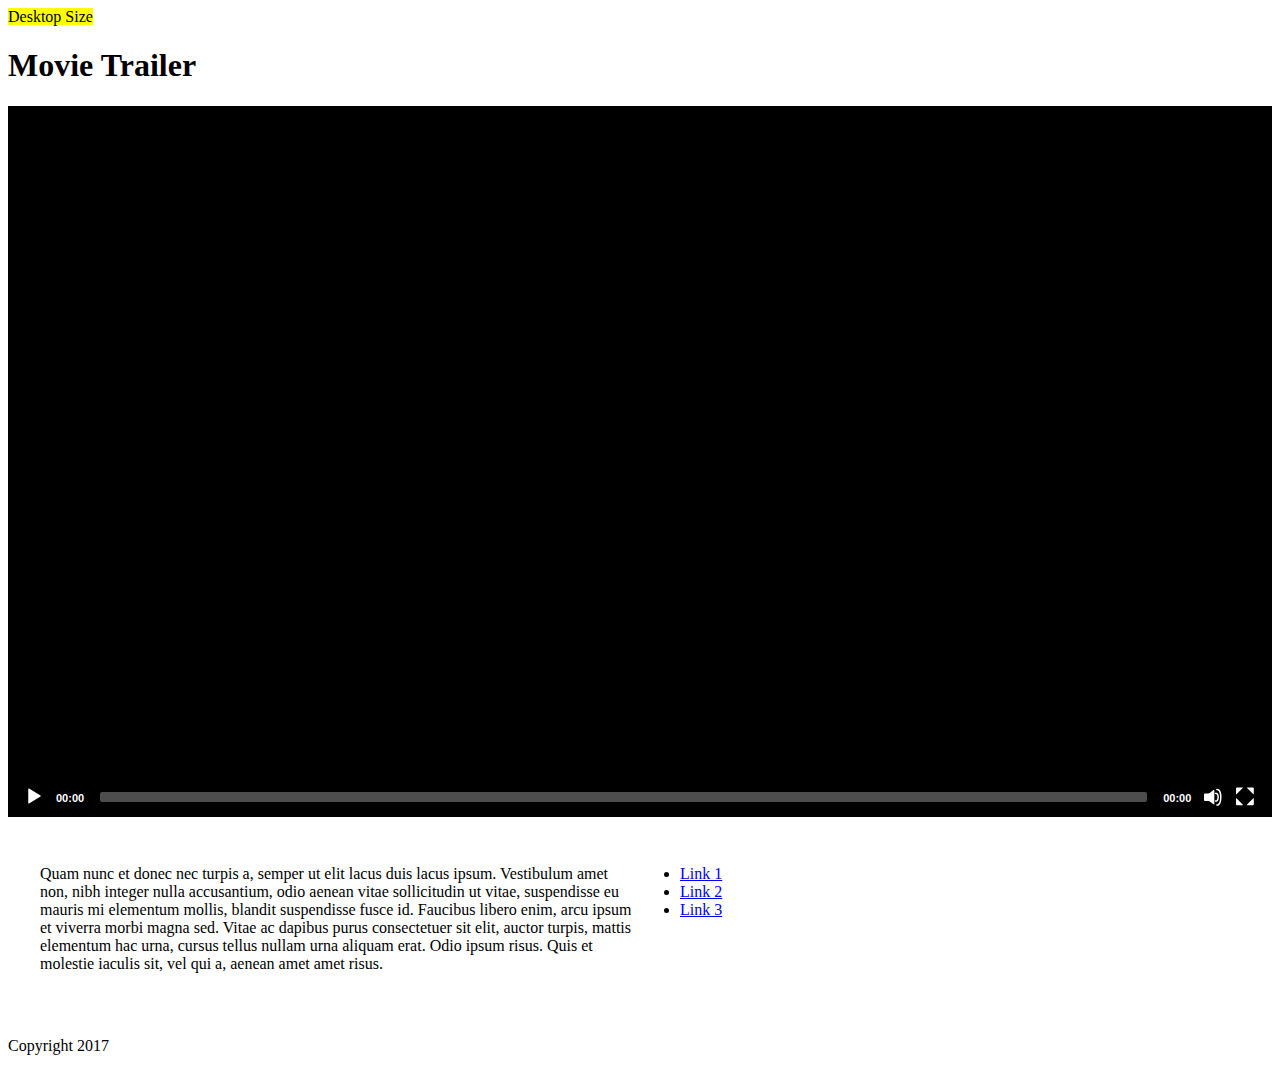
==== index.html @ 66f8937e "change favicons?" ====
<!doctype html>
<html lang="en">
<head>
  <meta charset="UTF-8" />
  <meta name="viewport" content="width=device-width">

  <title>Movie Trailer</title>
 

<link rel="apple-touch-icon" sizes="180x180" href="/apple-touch-icon.png">
<link rel="icon" type="image/png" sizes="32x32" href="/favicon-32x32.png">
<link rel="icon" type="image/png" sizes="16x16" href="/favicon-16x16.png">
<link rel="manifest" href="/manifest.json">
<meta name="theme-color" content="#ffffff">
<meta name="theme-color" content="#ffffff">


  <link rel="stylesheet" href="https://necolas.github.io/normalize.css/4.1.1/normalize.css">  
  <link rel="stylesheet" href="css/styles.css">	
	
</head>
<body class="page">

<!-- Header-->
<header>
    <h1>Movie Trailer</h1>
</header>
    

<!-- Video Section -->
<section>
    <video>
      <source src="video/trailer.mp4" type="video/mp4" />
      <source src="video/trailer.ogg" type="video/ogg" />
    </video>
</section> 

<!-- Main Content -->
<main>
    
    <!-- Article -->
    <article>
        
        <p>Quam nunc et donec nec turpis a, semper ut elit lacus duis lacus ipsum. Vestibulum amet non, nibh integer nulla accusantium, odio aenean vitae sollicitudin ut vitae, suspendisse eu mauris mi elementum mollis, blandit suspendisse fusce id. Faucibus libero enim, arcu ipsum et viverra morbi magna sed. Vitae ac dapibus purus consectetuer sit elit, auctor turpis, mattis elementum hac urna, cursus tellus nullam urna aliquam erat. Odio ipsum risus. Quis et molestie iaculis sit, vel qui a, aenean amet amet risus.</p>      
    </article>
       
    <!-- Aside -->
    <aside>
        <ul>
            <li><a href="#">Link 1</a></li>
            <li><a href="#">Link 2</a></li>
            <li><a href="#">Link 3</a></li>
        </ul>
    </aside>

 </main>
  
        	      	
<!-- Footer -->
    <footer>
        <p>Copyright 2017</p>
    </footer>
									
<!-- jQuery -->
	<script src="https://ajax.googleapis.com/ajax/libs/jquery/2.1.3/jquery.min.js"></script>
<!-- Plugins -->
  	<script src="js/mediaelementplayer.js"></script>
  	<script src="js/lettering.js"></script>
<!-- YO'Scripts -->
  	<script src="js/scripts.js"></script>

</body>
</html>
---- css/styles.css ----
.page{display:flex}header,main,aside,article,footer{flex:1}.mejs__offscreen{clip:rect(1px, 1px, 1px, 1px);clip-path:polygon(0px 0px, 0px 0px, 0px 0px, 0px 0px);position:absolute !important;height:1px;width:1px;overflow:hidden}.mejs__container{position:relative;background:#000;font-family:"Helvetica", Arial, serif;text-align:left;vertical-align:top;text-indent:0;box-sizing:border-box}.mejs__container *{box-sizing:border-box}.mejs__container video::-webkit-media-controls-start-playback-button{display:none !important;-webkit-appearance:none}.mejs__fill-container,.mejs__fill-container .mejs__container{width:100%;height:100%}.mejs__fill-container{overflow:hidden;position:relative;margin:0 auto;background:transparent}.mejs__container:focus{outline:none}.me-plugin{position:absolute}.mejs__embed,.mejs__embed body{width:100%;height:100%;margin:0;padding:0;background:#000;overflow:hidden}.mejs__fullscreen{overflow:hidden !important}.mejs__container-fullscreen{position:fixed;left:0;top:0;right:0;bottom:0;overflow:hidden;z-index:1000}.mejs__container-fullscreen .mejs__mediaelement,.mejs__container-fullscreen video{width:100% !important;height:100% !important}.mejs__clear{clear:both}.mejs__background{position:absolute;top:0;left:0}.mejs__mediaelement{position:absolute;top:0;left:0;width:100%;height:100%}.mejs__poster{position:absolute;top:0;left:0;background-size:contain;background-position:50% 50%;background-repeat:no-repeat}:root .mejs__poster-img{display:none}.mejs__poster-img{border:0;padding:0}.mejs__overlay{position:absolute;top:0;left:0}.mejs__overlay-play{cursor:pointer}.mejs__overlay-button{position:absolute;top:50%;left:50%;width:80px;height:80px;margin:-40px 0 0 -40px;background:url("../img/controls.svg") no-repeat;background-position:0 -39px;overflow:hidden}.mejs__overlay:hover>.mejs__overlay-button{background-position:-80px -39px}.mejs__overlay-loading{position:absolute;top:50%;left:50%;width:80px;height:80px;margin:-40px 0 0 -40px}.mejs__overlay-loading-bg-img{display:block;width:80px;height:80px;background:transparent url("../img/controls.svg") -160px -40px no-repeat;-webkit-animation:mejs-loading-spinner 1s linear infinite;-moz-animation:mejs-loading-spinner 1s linear infinite;animation:mejs-loading-spinner 1s linear infinite}@-moz-keyframes mejs-loading-spinner{100%{-moz-transform:rotate(360deg)}}@-webkit-keyframes mejs-loading-spinner{100%{-webkit-transform:rotate(360deg)}}@keyframes mejs-loading-spinner{100%{-webkit-transform:rotate(360deg);transform:rotate(360deg)}}.mejs__controls{position:absolute;list-style-type:none;margin:0;padding:0 10px;bottom:0;left:0;height:40px;width:100%}.mejs__controls:not([style*="display: none"]){background:rgba(255,0,0,0.7);background:linear-gradient(transparent, rgba(0,0,0,0.35))}.mejs__button,.mejs__time,.mejs__time-rail{float:left;margin:0;width:32px;height:40px;font-size:10px;line-height:10px}.mejs__button>button{cursor:pointer;display:block;font-size:0;line-height:0;text-decoration:none;margin:10px 6px;padding:0;position:absolute;height:20px;width:20px;border:0;background:transparent url("../img/controls.svg");overflow:hidden}.mejs__button>button:focus{outline:dotted 1px #999}.mejs__container-keyboard-inactive a,.mejs__container-keyboard-inactive a:focus,.mejs__container-keyboard-inactive button,.mejs__container-keyboard-inactive button:focus,.mejs__container-keyboard-inactive [role=slider],.mejs__container-keyboard-inactive [role=slider]:focus{outline:0}.mejs__time{color:#fff;display:block;height:24px;width:auto;font-weight:bold;font-size:11px;padding:16px 6px 0 6px;overflow:hidden;text-align:center;box-sizing:content-box}.mejs__play>button{background-position:0 0}.mejs__pause>button{background-position:-20px 0}.mejs__replay>button{background-position:-280px 0}.mejs__time-rail{direction:ltr;width:200px;padding-top:10px;height:40px;position:relative;margin:0 10px}.mejs__time-total,.mejs__time-buffering,.mejs__time-loaded,.mejs__time-current,.mejs__time-handle,.mejs__time-float,.mejs__time-float-current,.mejs__time-float-corner,.mejs__time-marker{cursor:pointer;display:block;position:absolute;height:10px;border-radius:2px}.mejs__time-total{margin:5px 0 0 0;background:rgba(255,255,255,0.3);width:100%}.mejs__time-buffering{width:100%;background:linear-gradient(-45deg, rgba(255,255,255,0.15) 25%, transparent 25%, transparent 50%, rgba(255,255,255,0.15) 50%, rgba(255,255,255,0.15) 75%, transparent 75%, transparent);background-size:15px 15px;animation:buffering-stripes 2s linear infinite}@keyframes buffering-stripes{from{background-position:0 0}to{background-position:30px 0}}.mejs__time-loaded{background:rgba(255,255,255,0.3);width:0}.mejs__time-current{background:rgba(255,255,255,0.9);width:0}.mejs__time-handle{display:none;position:absolute;margin:0;width:10px;background:#fff;border-radius:5px;cursor:pointer;border:solid 2px #333;top:-2px;text-align:center}.mejs__time-float{position:absolute;display:none;background:#eee;width:36px;height:17px;border:solid 1px #333;top:-26px;margin-left:-18px;text-align:center;color:#111}.mejs__time-float-current{margin:2px;width:30px;display:block;text-align:center;left:0}.mejs__time-float-corner{position:absolute;display:block;width:0;height:0;line-height:0;border:solid 5px #eee;border-color:#eee transparent transparent transparent;border-radius:0;top:15px;left:13px}.mejs__long-video .mejs__time-float{width:48px}.mejs__long-video .mejs__time-float-current{width:44px}.mejs__long-video .mejs__time-float-corner{left:18px}.mejs__broadcast{color:#fff;position:absolute;width:100%;height:10px;top:15px}.mejs__fullscreen-button>button{background-position:-80px 0}.mejs__unfullscreen>button{background-position:-100px 0}.mejs__mute>button{background-position:-60px 0}.mejs__unmute>button{background-position:-40px 0}.mejs__volume-button{position:relative}.mejs__volume-button>.mejs__volume-slider{display:none;height:115px;width:25px;background:rgba(50,50,50,0.7);border-radius:0;top:-115px;left:5px;z-index:1;position:absolute;margin:0}.mejs__volume-button:hover{border-radius:0 0 4px 4px}.mejs__volume-total{position:absolute;left:11px;top:8px;width:2px;height:100px;background:rgba(255,255,255,0.5);margin:0}.mejs__volume-current{position:absolute;left:0;bottom:0;width:100%;height:100%;background:rgba(255,255,255,0.9);margin:0}.mejs__volume-handle{position:absolute;left:0;bottom:100%;width:16px;height:6px;margin:0 0 -3px -7px;background:rgba(255,255,255,0.9);cursor:ns-resize;border-radius:1px}.mejs__horizontal-volume-slider{height:36px;width:56px;position:relative;display:block;float:left;vertical-align:middle}.mejs__horizontal-volume-total{position:absolute;left:0;top:16px;width:50px;height:8px;margin:0;padding:0;font-size:1px;border-radius:2px;background:rgba(50,50,50,0.8)}.mejs__horizontal-volume-current{position:absolute;left:0;top:0;width:100%;height:100%;margin:0;padding:0;font-size:1px;border-radius:2px;background:rgba(255,255,255,0.8)}.mejs__horizontal-volume-handle{display:none}.mejs__captions-button{position:relative}.mejs__captions-button>button{background-position:-140px 0}.mejs__captions-button>.mejs__captions-selector{visibility:hidden;position:absolute;bottom:40px;right:-51px;width:85px;background:rgba(50,50,50,0.7);border:solid 1px transparent;padding:0;overflow:hidden;border-radius:0}.mejs__captions-button>.mejs__captions-selector{visibility:visible}.mejs__captions-selector-list{margin:0;padding:0;display:block;list-style-type:none !important;overflow:hidden}.mejs__captions-selector-list-item{margin:0 0 6px 0;padding:0 10px;list-style-type:none !important;display:block;color:#fff;overflow:hidden;cursor:pointer}.mejs__captions-selector-list-item:hover{background-color:#c8c8c8 !important;background-color:rgba(255,255,255,0.4) !important}.mejs__captions-selector-input{clear:both;float:left;margin:3px 3px 0 5px;position:absolute;left:-1000px}.mejs__captions-selector-label{width:55px;float:left;padding:4px 0 0 0;line-height:15px;font-size:10px;cursor:pointer}.mejs__captions-selected{color:#21f8f8}.mejs__captions-translations{font-size:10px;margin:0 0 5px 0}.mejs__chapters{position:absolute;top:0;left:0;border-right:solid 1px #fff;width:10000px;z-index:1}.mejs__chapter{position:absolute;float:left;background:rgba(0,0,0,0.7);background:linear-gradient(rgba(50,50,50,0.7), rgba(0,0,0,0.7));overflow:hidden;border:0}.mejs__chapter-block{font-size:11px;color:#fff;padding:5px;display:block;border-right:solid 1px #333;border-bottom:solid 1px #333;cursor:pointer}.mejs__chapter-block-last{border-right:none}.mejs__chapter-block:hover{background:rgba(102,102,102,0.7);background:linear-gradient(rgba(102,102,102,0.7), rgba(50,50,50,0.6))}.mejs__chapter-block .ch-title{font-size:12px;font-weight:bold;display:block;white-space:nowrap;text-overflow:ellipsis;margin:0 0 3px 0;line-height:12px}.mejs__chapter-block .ch-timespan{font-size:12px;line-height:12px;margin:3px 0 4px 0;display:block;white-space:nowrap;text-overflow:ellipsis}.mejs__captions-layer{position:absolute;bottom:0;left:0;text-align:center;line-height:20px;font-size:16px;color:#fff}.mejs__captions-layer a{color:#fff;text-decoration:underline}.mejs__captions-layer[lang=ar]{font-size:20px;font-weight:normal}.mejs__captions-position{position:absolute;width:100%;bottom:15px;left:0}.mejs__captions-position-hover{bottom:35px}.mejs__captions-text,.mejs__captions-text *{padding:0;background:rgba(20,20,20,0.5);white-space:pre-wrap;box-shadow:5px 0 0 rgba(20,20,20,0.5),-5px 0 0 rgba(20,20,20,0.5)}.me-cannotplay a{color:#fff;font-weight:bold}.me-cannotplay span{padding:15px;display:block}video{max-width:100%;width:100%}@media screen and (min-width: 20em){.page{display:block}body:before{background:yellow;content:"Mobile Size"}}@media screen and (min-width: 48em){main{padding:2em;display:flex;justify-content:space-between}main article,main aside{width:50%}body:before{background:yellow;content:"Tablet Size"}}@media screen and (min-width: 80em){body:before{background:yellow;content:"Desktop Size"}}

/*# sourceMappingURL=styles.css.map */
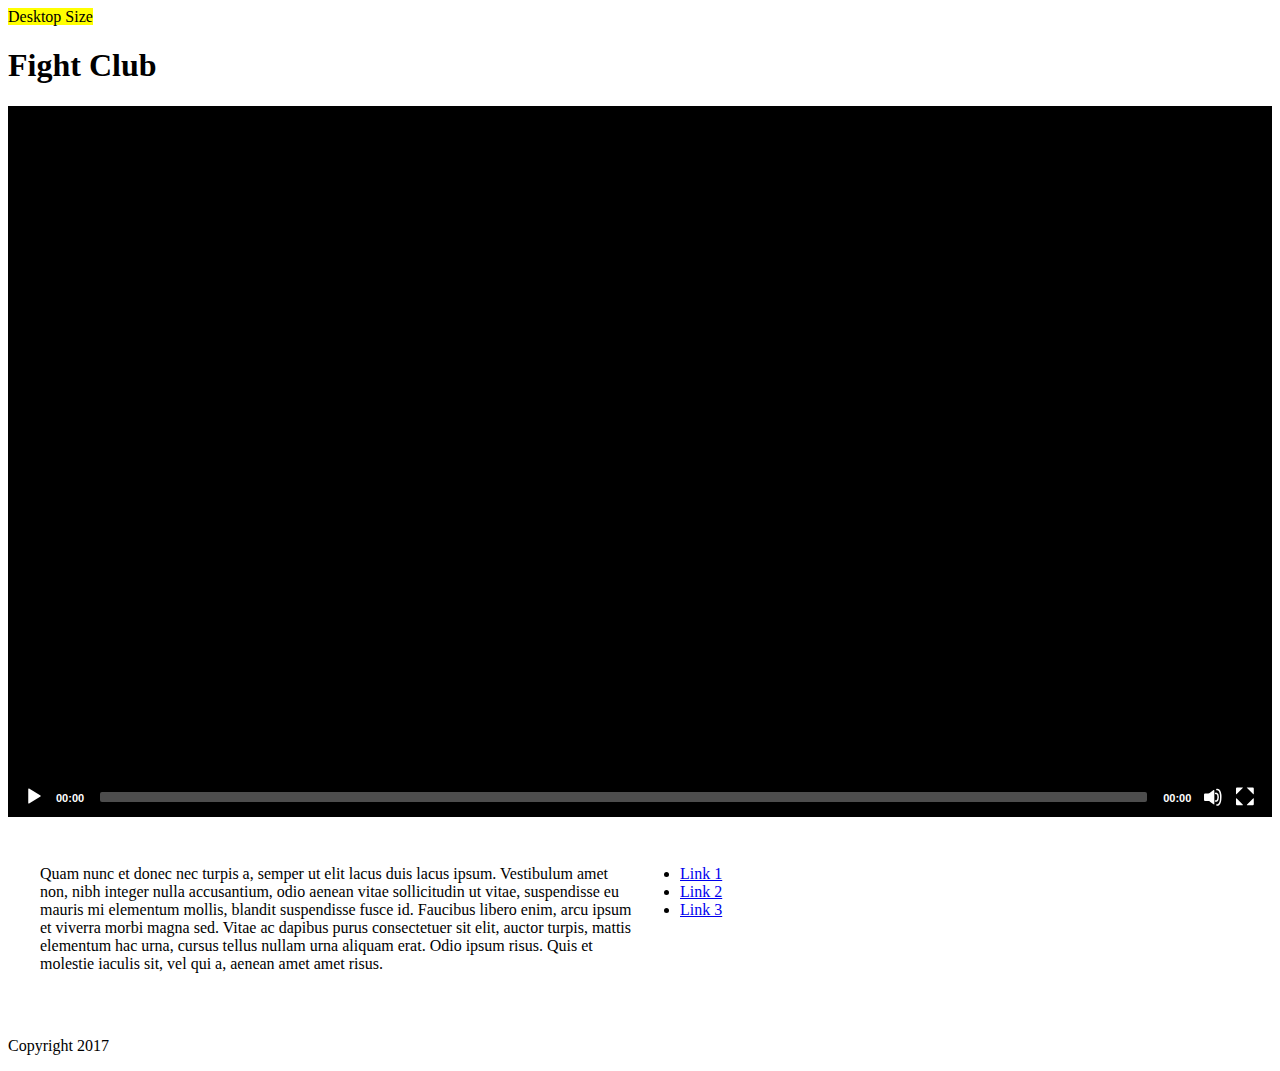
==== commit 6cf5587a: "changed videos" ====
--- a/index.html
+++ b/index.html
@@ -4,13 +4,13 @@
   <meta charset="UTF-8" />
   <meta name="viewport" content="width=device-width">
 
-  <title>Movie Trailer</title>
+  <title>Fight Club</title>
  
 
-<link rel="apple-touch-icon" sizes="180x180" href="/apple-touch-icon.png">
-<link rel="icon" type="image/png" sizes="32x32" href="/favicon-32x32.png">
-<link rel="icon" type="image/png" sizes="16x16" href="/favicon-16x16.png">
-<link rel="manifest" href="/manifest.json">
+<link rel="apple-touch-icon" sizes="180x180" href="img/favicons/apple-touch-icon.png">
+<link rel="icon" type="image/png" sizes="32x32" href="img/favicons/favicon-32x32.png">
+<link rel="icon" type="image/png" sizes="16x16" href="img/favicons/favicon-16x16.png">
+<link rel="manifest" href="img/favicons/manifest.json">
 <meta name="theme-color" content="#ffffff">
 <meta name="theme-color" content="#ffffff">
 
@@ -23,7 +23,7 @@
 
 <!-- Header-->
 <header>
-    <h1>Movie Trailer</h1>
+    <h1>Fight Club</h1>
 </header>
     
 
@@ -31,7 +31,7 @@
 <section>
     <video>
       <source src="video/trailer.mp4" type="video/mp4" />
-      <source src="video/trailer.ogg" type="video/ogg" />
+      <source src="video/trailer.webm" type="video/webm" />
     </video>
 </section> 
 
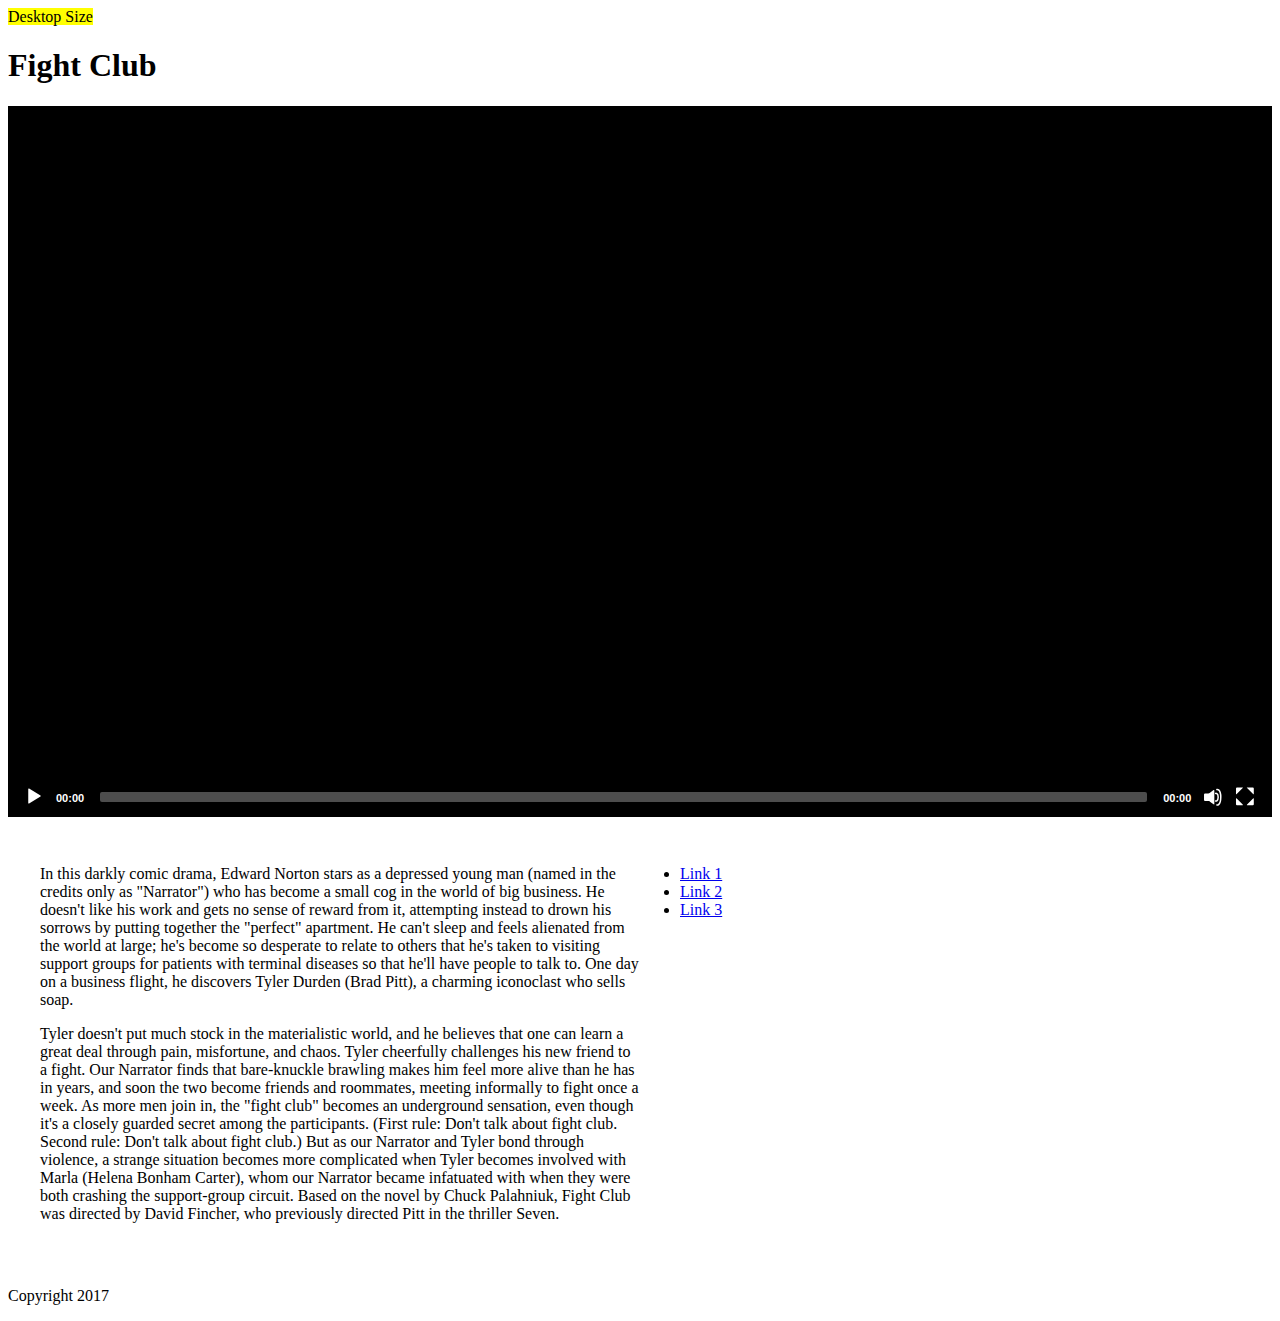
==== commit acf5da5c: "style tile and textures" ====
--- a/index.html
+++ b/index.html
@@ -41,7 +41,8 @@
     <!-- Article -->
     <article>
         
-        <p>Quam nunc et donec nec turpis a, semper ut elit lacus duis lacus ipsum. Vestibulum amet non, nibh integer nulla accusantium, odio aenean vitae sollicitudin ut vitae, suspendisse eu mauris mi elementum mollis, blandit suspendisse fusce id. Faucibus libero enim, arcu ipsum et viverra morbi magna sed. Vitae ac dapibus purus consectetuer sit elit, auctor turpis, mattis elementum hac urna, cursus tellus nullam urna aliquam erat. Odio ipsum risus. Quis et molestie iaculis sit, vel qui a, aenean amet amet risus.</p>      
+        <p>In this darkly comic drama, Edward Norton stars as a depressed young man (named in the credits only as "Narrator") who has become a small cog in the world of big business. He doesn't like his work and gets no sense of reward from it, attempting instead to drown his sorrows by putting together the "perfect" apartment. He can't sleep and feels alienated from the world at large; he's become so desperate to relate to others that he's taken to visiting support groups for patients with terminal diseases so that he'll have people to talk to. One day on a business flight, he discovers Tyler Durden (Brad Pitt), a charming iconoclast who sells soap. </p>
+        <p>Tyler doesn't put much stock in the materialistic world, and he believes that one can learn a great deal through pain, misfortune, and chaos. Tyler cheerfully challenges his new friend to a fight. Our Narrator finds that bare-knuckle brawling makes him feel more alive than he has in years, and soon the two become friends and roommates, meeting informally to fight once a week. As more men join in, the "fight club" becomes an underground sensation, even though it's a closely guarded secret among the participants. (First rule: Don't talk about fight club. Second rule: Don't talk about fight club.) But as our Narrator and Tyler bond through violence, a strange situation becomes more complicated when Tyler becomes involved with Marla (Helena Bonham Carter), whom our Narrator became infatuated with when they were both crashing the support-group circuit. Based on the novel by Chuck Palahniuk, Fight Club was directed by David Fincher, who previously directed Pitt in the thriller Seven.</p>      
     </article>
        
     <!-- Aside -->
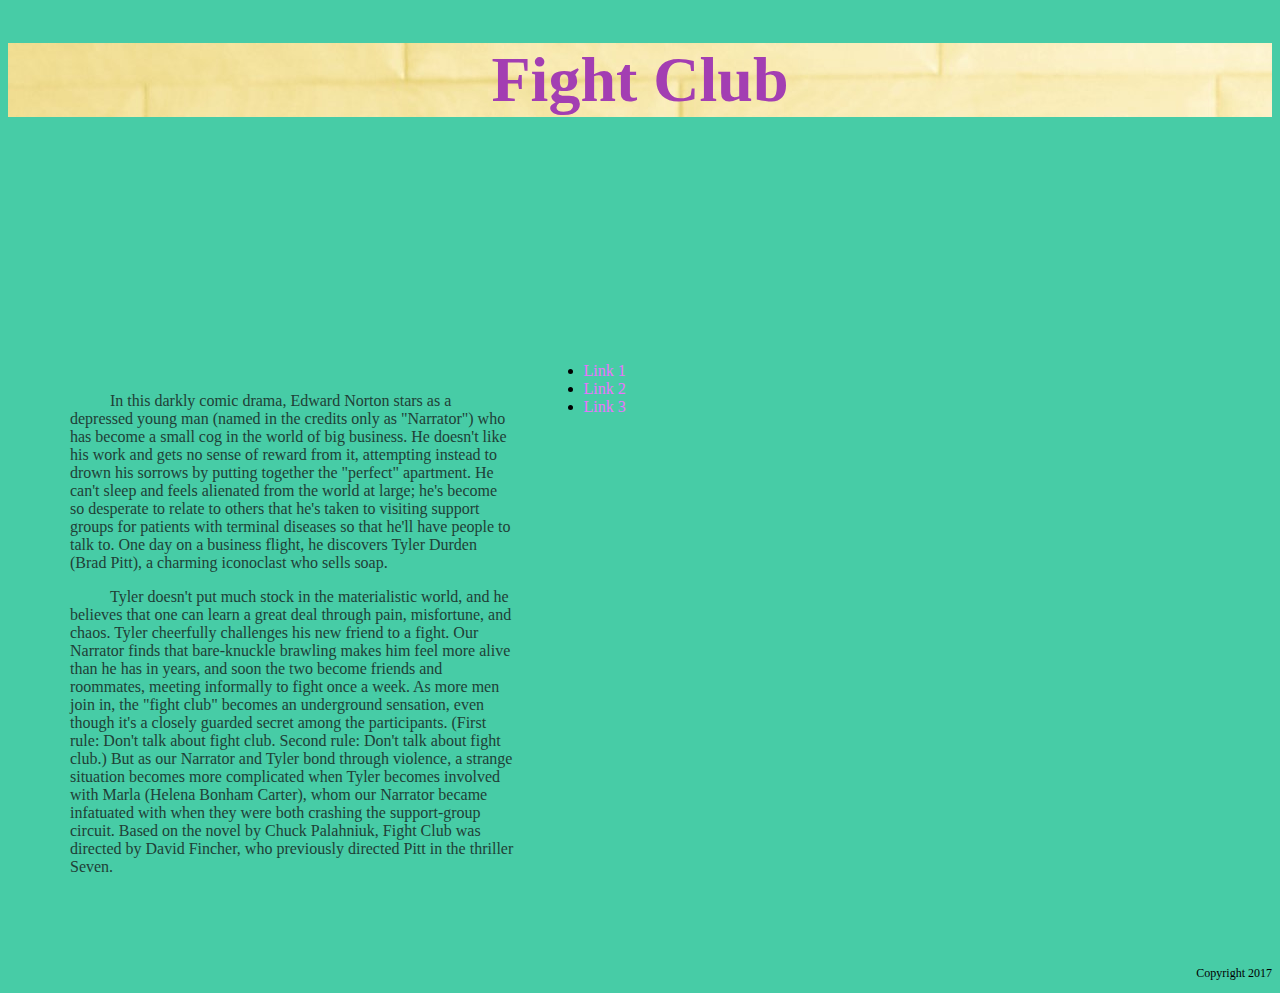
==== commit 0bc4e16b: "first fight club styling" ====
--- a/index.html
+++ b/index.html
@@ -19,9 +19,11 @@
   <link rel="stylesheet" href="css/styles.css">	
 	
 </head>
+
 <body class="page">
 
 <!-- Header-->
+<div id="container">
 <header>
     <h1>Fight Club</h1>
 </header>
@@ -36,6 +38,7 @@
 </section> 
 
 <!-- Main Content -->
+<div id="content">
 <main>
     
     <!-- Article -->
@@ -55,6 +58,7 @@
     </aside>
 
  </main>
+ </div>
   
         	      	
 <!-- Footer -->
@@ -69,6 +73,7 @@
   	<script src="js/lettering.js"></script>
 <!-- YO'Scripts -->
   	<script src="js/scripts.js"></script>
+  	</div>
 
 </body>
 </html>
--- a/css/styles.css
+++ b/css/styles.css
@@ -1,3 +1,49 @@
-.page{display:flex}header,main,aside,article,footer{flex:1}.mejs__offscreen{clip:rect(1px, 1px, 1px, 1px);clip-path:polygon(0px 0px, 0px 0px, 0px 0px, 0px 0px);position:absolute !important;height:1px;width:1px;overflow:hidden}.mejs__container{position:relative;background:#000;font-family:"Helvetica", Arial, serif;text-align:left;vertical-align:top;text-indent:0;box-sizing:border-box}.mejs__container *{box-sizing:border-box}.mejs__container video::-webkit-media-controls-start-playback-button{display:none !important;-webkit-appearance:none}.mejs__fill-container,.mejs__fill-container .mejs__container{width:100%;height:100%}.mejs__fill-container{overflow:hidden;position:relative;margin:0 auto;background:transparent}.mejs__container:focus{outline:none}.me-plugin{position:absolute}.mejs__embed,.mejs__embed body{width:100%;height:100%;margin:0;padding:0;background:#000;overflow:hidden}.mejs__fullscreen{overflow:hidden !important}.mejs__container-fullscreen{position:fixed;left:0;top:0;right:0;bottom:0;overflow:hidden;z-index:1000}.mejs__container-fullscreen .mejs__mediaelement,.mejs__container-fullscreen video{width:100% !important;height:100% !important}.mejs__clear{clear:both}.mejs__background{position:absolute;top:0;left:0}.mejs__mediaelement{position:absolute;top:0;left:0;width:100%;height:100%}.mejs__poster{position:absolute;top:0;left:0;background-size:contain;background-position:50% 50%;background-repeat:no-repeat}:root .mejs__poster-img{display:none}.mejs__poster-img{border:0;padding:0}.mejs__overlay{position:absolute;top:0;left:0}.mejs__overlay-play{cursor:pointer}.mejs__overlay-button{position:absolute;top:50%;left:50%;width:80px;height:80px;margin:-40px 0 0 -40px;background:url("../img/controls.svg") no-repeat;background-position:0 -39px;overflow:hidden}.mejs__overlay:hover>.mejs__overlay-button{background-position:-80px -39px}.mejs__overlay-loading{position:absolute;top:50%;left:50%;width:80px;height:80px;margin:-40px 0 0 -40px}.mejs__overlay-loading-bg-img{display:block;width:80px;height:80px;background:transparent url("../img/controls.svg") -160px -40px no-repeat;-webkit-animation:mejs-loading-spinner 1s linear infinite;-moz-animation:mejs-loading-spinner 1s linear infinite;animation:mejs-loading-spinner 1s linear infinite}@-moz-keyframes mejs-loading-spinner{100%{-moz-transform:rotate(360deg)}}@-webkit-keyframes mejs-loading-spinner{100%{-webkit-transform:rotate(360deg)}}@keyframes mejs-loading-spinner{100%{-webkit-transform:rotate(360deg);transform:rotate(360deg)}}.mejs__controls{position:absolute;list-style-type:none;margin:0;padding:0 10px;bottom:0;left:0;height:40px;width:100%}.mejs__controls:not([style*="display: none"]){background:rgba(255,0,0,0.7);background:linear-gradient(transparent, rgba(0,0,0,0.35))}.mejs__button,.mejs__time,.mejs__time-rail{float:left;margin:0;width:32px;height:40px;font-size:10px;line-height:10px}.mejs__button>button{cursor:pointer;display:block;font-size:0;line-height:0;text-decoration:none;margin:10px 6px;padding:0;position:absolute;height:20px;width:20px;border:0;background:transparent url("../img/controls.svg");overflow:hidden}.mejs__button>button:focus{outline:dotted 1px #999}.mejs__container-keyboard-inactive a,.mejs__container-keyboard-inactive a:focus,.mejs__container-keyboard-inactive button,.mejs__container-keyboard-inactive button:focus,.mejs__container-keyboard-inactive [role=slider],.mejs__container-keyboard-inactive [role=slider]:focus{outline:0}.mejs__time{color:#fff;display:block;height:24px;width:auto;font-weight:bold;font-size:11px;padding:16px 6px 0 6px;overflow:hidden;text-align:center;box-sizing:content-box}.mejs__play>button{background-position:0 0}.mejs__pause>button{background-position:-20px 0}.mejs__replay>button{background-position:-280px 0}.mejs__time-rail{direction:ltr;width:200px;padding-top:10px;height:40px;position:relative;margin:0 10px}.mejs__time-total,.mejs__time-buffering,.mejs__time-loaded,.mejs__time-current,.mejs__time-handle,.mejs__time-float,.mejs__time-float-current,.mejs__time-float-corner,.mejs__time-marker{cursor:pointer;display:block;position:absolute;height:10px;border-radius:2px}.mejs__time-total{margin:5px 0 0 0;background:rgba(255,255,255,0.3);width:100%}.mejs__time-buffering{width:100%;background:linear-gradient(-45deg, rgba(255,255,255,0.15) 25%, transparent 25%, transparent 50%, rgba(255,255,255,0.15) 50%, rgba(255,255,255,0.15) 75%, transparent 75%, transparent);background-size:15px 15px;animation:buffering-stripes 2s linear infinite}@keyframes buffering-stripes{from{background-position:0 0}to{background-position:30px 0}}.mejs__time-loaded{background:rgba(255,255,255,0.3);width:0}.mejs__time-current{background:rgba(255,255,255,0.9);width:0}.mejs__time-handle{display:none;position:absolute;margin:0;width:10px;background:#fff;border-radius:5px;cursor:pointer;border:solid 2px #333;top:-2px;text-align:center}.mejs__time-float{position:absolute;display:none;background:#eee;width:36px;height:17px;border:solid 1px #333;top:-26px;margin-left:-18px;text-align:center;color:#111}.mejs__time-float-current{margin:2px;width:30px;display:block;text-align:center;left:0}.mejs__time-float-corner{position:absolute;display:block;width:0;height:0;line-height:0;border:solid 5px #eee;border-color:#eee transparent transparent transparent;border-radius:0;top:15px;left:13px}.mejs__long-video .mejs__time-float{width:48px}.mejs__long-video .mejs__time-float-current{width:44px}.mejs__long-video .mejs__time-float-corner{left:18px}.mejs__broadcast{color:#fff;position:absolute;width:100%;height:10px;top:15px}.mejs__fullscreen-button>button{background-position:-80px 0}.mejs__unfullscreen>button{background-position:-100px 0}.mejs__mute>button{background-position:-60px 0}.mejs__unmute>button{background-position:-40px 0}.mejs__volume-button{position:relative}.mejs__volume-button>.mejs__volume-slider{display:none;height:115px;width:25px;background:rgba(50,50,50,0.7);border-radius:0;top:-115px;left:5px;z-index:1;position:absolute;margin:0}.mejs__volume-button:hover{border-radius:0 0 4px 4px}.mejs__volume-total{position:absolute;left:11px;top:8px;width:2px;height:100px;background:rgba(255,255,255,0.5);margin:0}.mejs__volume-current{position:absolute;left:0;bottom:0;width:100%;height:100%;background:rgba(255,255,255,0.9);margin:0}.mejs__volume-handle{position:absolute;left:0;bottom:100%;width:16px;height:6px;margin:0 0 -3px -7px;background:rgba(255,255,255,0.9);cursor:ns-resize;border-radius:1px}.mejs__horizontal-volume-slider{height:36px;width:56px;position:relative;display:block;float:left;vertical-align:middle}.mejs__horizontal-volume-total{position:absolute;left:0;top:16px;width:50px;height:8px;margin:0;padding:0;font-size:1px;border-radius:2px;background:rgba(50,50,50,0.8)}.mejs__horizontal-volume-current{position:absolute;left:0;top:0;width:100%;height:100%;margin:0;padding:0;font-size:1px;border-radius:2px;background:rgba(255,255,255,0.8)}.mejs__horizontal-volume-handle{display:none}.mejs__captions-button{position:relative}.mejs__captions-button>button{background-position:-140px 0}.mejs__captions-button>.mejs__captions-selector{visibility:hidden;position:absolute;bottom:40px;right:-51px;width:85px;background:rgba(50,50,50,0.7);border:solid 1px transparent;padding:0;overflow:hidden;border-radius:0}.mejs__captions-button>.mejs__captions-selector{visibility:visible}.mejs__captions-selector-list{margin:0;padding:0;display:block;list-style-type:none !important;overflow:hidden}.mejs__captions-selector-list-item{margin:0 0 6px 0;padding:0 10px;list-style-type:none !important;display:block;color:#fff;overflow:hidden;cursor:pointer}.mejs__captions-selector-list-item:hover{background-color:#c8c8c8 !important;background-color:rgba(255,255,255,0.4) !important}.mejs__captions-selector-input{clear:both;float:left;margin:3px 3px 0 5px;position:absolute;left:-1000px}.mejs__captions-selector-label{width:55px;float:left;padding:4px 0 0 0;line-height:15px;font-size:10px;cursor:pointer}.mejs__captions-selected{color:#21f8f8}.mejs__captions-translations{font-size:10px;margin:0 0 5px 0}.mejs__chapters{position:absolute;top:0;left:0;border-right:solid 1px #fff;width:10000px;z-index:1}.mejs__chapter{position:absolute;float:left;background:rgba(0,0,0,0.7);background:linear-gradient(rgba(50,50,50,0.7), rgba(0,0,0,0.7));overflow:hidden;border:0}.mejs__chapter-block{font-size:11px;color:#fff;padding:5px;display:block;border-right:solid 1px #333;border-bottom:solid 1px #333;cursor:pointer}.mejs__chapter-block-last{border-right:none}.mejs__chapter-block:hover{background:rgba(102,102,102,0.7);background:linear-gradient(rgba(102,102,102,0.7), rgba(50,50,50,0.6))}.mejs__chapter-block .ch-title{font-size:12px;font-weight:bold;display:block;white-space:nowrap;text-overflow:ellipsis;margin:0 0 3px 0;line-height:12px}.mejs__chapter-block .ch-timespan{font-size:12px;line-height:12px;margin:3px 0 4px 0;display:block;white-space:nowrap;text-overflow:ellipsis}.mejs__captions-layer{position:absolute;bottom:0;left:0;text-align:center;line-height:20px;font-size:16px;color:#fff}.mejs__captions-layer a{color:#fff;text-decoration:underline}.mejs__captions-layer[lang=ar]{font-size:20px;font-weight:normal}.mejs__captions-position{position:absolute;width:100%;bottom:15px;left:0}.mejs__captions-position-hover{bottom:35px}.mejs__captions-text,.mejs__captions-text *{padding:0;background:rgba(20,20,20,0.5);white-space:pre-wrap;box-shadow:5px 0 0 rgba(20,20,20,0.5),-5px 0 0 rgba(20,20,20,0.5)}.me-cannotplay a{color:#fff;font-weight:bold}.me-cannotplay span{padding:15px;display:block}video{max-width:100%;width:100%}@media screen and (min-width: 20em){.page{display:block}body:before{background:yellow;content:"Mobile Size"}}@media screen and (min-width: 48em){main{padding:2em;display:flex;justify-content:space-between}main article,main aside{width:50%}body:before{background:yellow;content:"Tablet Size"}}@media screen and (min-width: 80em){body:before{background:yellow;content:"Desktop Size"}}
+.page{
+    display:flex}header,main,aside,article,footer{flex:1}.mejs__offscreen{clip:rect(1px, 1px, 1px, 1px);clip-path:polygon(0px 0px, 0px 0px, 0px 0px, 0px 0px);position:absolute !important;height:1px;width:1px;overflow:hidden}.mejs__container{position:relative;background:#000;font-family:"Helvetica", Arial, serif;text-align:left;vertical-align:top;text-indent:0;box-sizing:border-box}.mejs__container *{box-sizing:border-box}.mejs__container video::-webkit-media-controls-start-playback-button{display:none !important;-webkit-appearance:none}.mejs__fill-container,.mejs__fill-container .mejs__container{width:100%;height:100%}.mejs__fill-container{overflow:hidden;position:relative;margin:0 auto;background:transparent}.mejs__container:focus{outline:none}.me-plugin{position:absolute}.mejs__embed,.mejs__embed body{width:100%;height:100%;margin:0;padding:0;background:#000;overflow:hidden}.mejs__fullscreen{overflow:hidden !important}.mejs__container-fullscreen{position:fixed;left:0;top:0;right:0;bottom:0;overflow:hidden;z-index:1000}.mejs__container-fullscreen .mejs__mediaelement,.mejs__container-fullscreen video{width:100% !important;height:100% !important}.mejs__clear{clear:both}.mejs__background{position:absolute;top:0;left:0}.mejs__mediaelement{position:absolute;top:0;left:0;width:100%;height:100%}.mejs__poster{position:absolute;top:0;left:0;background-size:contain;background-position:50% 50%;background-repeat:no-repeat}:root .mejs__poster-img{display:none}.mejs__poster-img{border:0;padding:0}.mejs__overlay{position:absolute;top:0;left:0}.mejs__overlay-play{cursor:pointer}.mejs__overlay-button{position:absolute;top:50%;left:50%;width:80px;height:80px;margin:-40px 0 0 -40px;background:url("../img/controls.svg") no-repeat;background-position:0 -39px;overflow:hidden}.mejs__overlay:hover>.mejs__overlay-button{background-position:-80px -39px}.mejs__overlay-loading{position:absolute;top:50%;left:50%;width:80px;height:80px;margin:-40px 0 0 -40px}.mejs__overlay-loading-bg-img{display:block;width:80px;height:80px;background:transparent url("../img/controls.svg") -160px -40px no-repeat;-webkit-animation:mejs-loading-spinner 1s linear infinite;-moz-animation:mejs-loading-spinner 1s linear infinite;animation:mejs-loading-spinner 1s linear infinite}@-moz-keyframes mejs-loading-spinner{100%{-moz-transform:rotate(360deg)}}@-webkit-keyframes mejs-loading-spinner{100%{-webkit-transform:rotate(360deg)}}@keyframes mejs-loading-spinner{100%{-webkit-transform:rotate(360deg);transform:rotate(360deg)}}.mejs__controls{position:absolute;list-style-type:none;margin:0;padding:0 10px;bottom:0;left:0;height:40px;width:100%}.mejs__controls:not([style*="display: none"]){background:rgba(255,0,0,0.7);background:linear-gradient(transparent, rgba(0,0,0,0.35))}.mejs__button,.mejs__time,.mejs__time-rail{float:left;margin:0;width:32px;height:40px;font-size:10px;line-height:10px}.mejs__button>button{cursor:pointer;display:block;font-size:0;line-height:0;text-decoration:none;margin:10px 6px;padding:0;position:absolute;height:20px;width:20px;border:0;background:transparent url("../img/controls.svg");overflow:hidden}.mejs__button>button:focus{outline:dotted 1px #999}.mejs__container-keyboard-inactive a,.mejs__container-keyboard-inactive a:focus,.mejs__container-keyboard-inactive button,.mejs__container-keyboard-inactive button:focus,.mejs__container-keyboard-inactive [role=slider],.mejs__container-keyboard-inactive [role=slider]:focus{outline:0}.mejs__time{color:#fff;display:block;height:24px;width:auto;font-weight:bold;font-size:11px;padding:16px 6px 0 6px;overflow:hidden;text-align:center;box-sizing:content-box}.mejs__play>button{background-position:0 0}.mejs__pause>button{background-position:-20px 0}.mejs__replay>button{background-position:-280px 0}.mejs__time-rail{direction:ltr;width:200px;padding-top:10px;height:40px;position:relative;margin:0 10px}.mejs__time-total,.mejs__time-buffering,.mejs__time-loaded,.mejs__time-current,.mejs__time-handle,.mejs__time-float,.mejs__time-float-current,.mejs__time-float-corner,.mejs__time-marker{cursor:pointer;display:block;position:absolute;height:10px;border-radius:2px}.mejs__time-total{margin:5px 0 0 0;background:rgba(255,255,255,0.3);width:100%}.mejs__time-buffering{width:100%;background:linear-gradient(-45deg, rgba(255,255,255,0.15) 25%, transparent 25%, transparent 50%, rgba(255,255,255,0.15) 50%, rgba(255,255,255,0.15) 75%, transparent 75%, transparent);background-size:15px 15px;animation:buffering-stripes 2s linear infinite}@keyframes buffering-stripes{from{background-position:0 0}to{background-position:30px 0}}.mejs__time-loaded{background:rgba(255,255,255,0.3);width:0}.mejs__time-current{background:rgba(255,255,255,0.9);width:0}.mejs__time-handle{display:none;position:absolute;margin:0;width:10px;background:#fff;border-radius:5px;cursor:pointer;border:solid 2px #333;top:-2px;text-align:center}.mejs__time-float{position:absolute;display:none;background:#eee;width:36px;height:17px;border:solid 1px #333;top:-26px;margin-left:-18px;text-align:center;color:#111}.mejs__time-float-current{margin:2px;width:30px;display:block;text-align:center;left:0}.mejs__time-float-corner{position:absolute;display:block;width:0;height:0;line-height:0;border:solid 5px #eee;border-color:#eee transparent transparent transparent;border-radius:0;top:15px;left:13px}.mejs__long-video .mejs__time-float{width:48px}.mejs__long-video .mejs__time-float-current{width:44px}.mejs__long-video .mejs__time-float-corner{left:18px}.mejs__broadcast{color:#fff;position:absolute;width:100%;height:10px;top:15px}.mejs__fullscreen-button>button{background-position:-80px 0}.mejs__unfullscreen>button{background-position:-100px 0}.mejs__mute>button{background-position:-60px 0}.mejs__unmute>button{background-position:-40px 0}.mejs__volume-button{position:relative}.mejs__volume-button>.mejs__volume-slider{display:none;height:115px;width:25px;background:rgba(50,50,50,0.7);border-radius:0;top:-115px;left:5px;z-index:1;position:absolute;margin:0}.mejs__volume-button:hover{border-radius:0 0 4px 4px}.mejs__volume-total{position:absolute;left:11px;top:8px;width:2px;height:100px;background:rgba(255,255,255,0.5);margin:0}.mejs__volume-current{position:absolute;left:0;bottom:0;width:100%;height:100%;background:rgba(255,255,255,0.9);margin:0}.mejs__volume-handle{position:absolute;left:0;bottom:100%;width:16px;height:6px;margin:0 0 -3px -7px;background:rgba(255,255,255,0.9);cursor:ns-resize;border-radius:1px}.mejs__horizontal-volume-slider{height:36px;width:56px;position:relative;display:block;float:left;vertical-align:middle}.mejs__horizontal-volume-total{position:absolute;left:0;top:16px;width:50px;height:8px;margin:0;padding:0;font-size:1px;border-radius:2px;background:rgba(50,50,50,0.8)}.mejs__horizontal-volume-current{position:absolute;left:0;top:0;width:100%;height:100%;margin:0;padding:0;font-size:1px;border-radius:2px;background:rgba(255,255,255,0.8)}.mejs__horizontal-volume-handle{display:none}.mejs__captions-button{position:relative}.mejs__captions-button>button{background-position:-140px 0}.mejs__captions-button>.mejs__captions-selector{visibility:hidden;position:absolute;bottom:40px;right:-51px;width:85px;background:rgba(50,50,50,0.7);border:solid 1px transparent;padding:0;overflow:hidden;border-radius:0}.mejs__captions-button>.mejs__captions-selector{visibility:visible}.mejs__captions-selector-list{margin:0;padding:0;display:block;list-style-type:none !important;overflow:hidden}.mejs__captions-selector-list-item{margin:0 0 6px 0;padding:0 10px;list-style-type:none !important;display:block;color:#fff;overflow:hidden;cursor:pointer}.mejs__captions-selector-list-item:hover{background-color:#c8c8c8 !important;background-color:rgba(255,255,255,0.4) !important}.mejs__captions-selector-input{clear:both;float:left;margin:3px 3px 0 5px;position:absolute;left:-1000px}.mejs__captions-selector-label{width:55px;float:left;padding:4px 0 0 0;line-height:15px;font-size:10px;cursor:pointer}.mejs__captions-selected{color:#21f8f8}.mejs__captions-translations{font-size:10px;margin:0 0 5px 0}.mejs__chapters{position:absolute;top:0;left:0;border-right:solid 1px #fff;width:10000px;z-index:1}.mejs__chapter{position:absolute;float:left;background:rgba(0,0,0,0.7);background:linear-gradient(rgba(50,50,50,0.7), rgba(0,0,0,0.7));overflow:hidden;border:0}.mejs__chapter-block{font-size:11px;color:#fff;padding:5px;display:block;border-right:solid 1px #333;border-bottom:solid 1px #333;cursor:pointer}.mejs__chapter-block-last{border-right:none}.mejs__chapter-block:hover{background:rgba(102,102,102,0.7);background:linear-gradient(rgba(102,102,102,0.7), rgba(50,50,50,0.6))}.mejs__chapter-block .ch-title{font-size:12px;font-weight:bold;display:block;white-space:nowrap;text-overflow:ellipsis;margin:0 0 3px 0;line-height:12px}.mejs__chapter-block .ch-timespan{font-size:12px;line-height:12px;margin:3px 0 4px 0;display:block;white-space:nowrap;text-overflow:ellipsis}.mejs__captions-layer{position:absolute;bottom:0;left:0;text-align:center;line-height:20px;font-size:16px;color:#fff}.mejs__captions-layer a{color:#fff;text-decoration:underline}.mejs__captions-layer[lang=ar]{font-size:20px;font-weight:normal}.mejs__captions-position{position:absolute;width:100%;bottom:15px;left:0}.mejs__captions-position-hover{bottom:35px}.mejs__captions-text,.mejs__captions-text *{padding:0;background:rgba(20,20,20,0.5);white-space:pre-wrap;box-shadow:5px 0 0 rgba(20,20,20,0.5),-5px 0 0 rgba(20,20,20,0.5)}.me-cannotplay a{color:#fff;font-weight:bold}.me-cannotplay span{padding:15px;display:block}video{max-width:100%;width:100%}@media screen and (min-width: 20em){.page{display:block}body:before{background:yellow;content:""}}@media screen and (min-width: 48em){main{padding:2em;display:flex;justify-content:space-between}main article,main aside{width:50%}body:before{background:yellow;content:""}}/*@media screen and (min-width: 80em){body:before{background:yellow;content:"Desktop Size"}} */
 
-/*# sourceMappingURL=styles.css.map */+/*# sourceMappingURL=styles.css.map */
+
+body{
+    background:#47CCA6;
+}
+#content{
+    position:relative;
+    max-width:80%;
+    margin:0,auto;
+    
+}
+h1{
+    color:#A33EB2;
+    text-align:center;
+    font-size:4em;
+    background-image: url("../../img/tiles.jpg");
+}
+/*h1 span:nth-child(odd) {
+  color: coral;
+ 
+} */
+
+article{
+   
+    text-align:left;
+    padding:30px;
+    color:#1F4036;
+    text-indent:40px;
+}
+url{
+    display:inline-block;
+}
+ a{
+    text-decoration:none;
+     color:#ED72FF;
+}
+a:hover{
+    color:#FFE18B;
+}
+a:visited{
+    color:#A33EB2;
+}
+footer{
+    text-align:right;
+    font-size:12px;
+}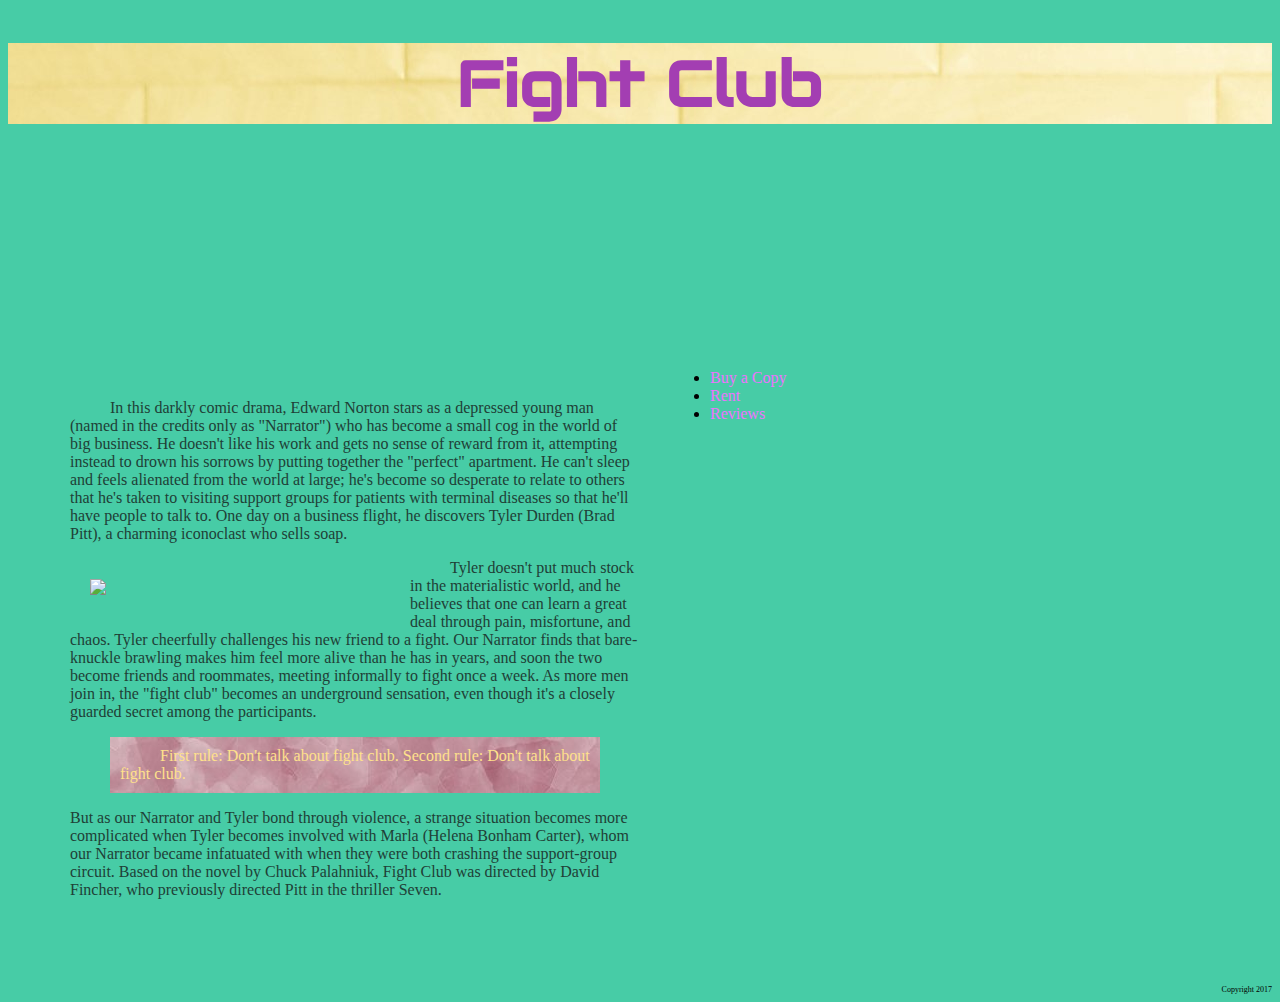
==== commit dae5617c: "google fonts" ====
--- a/index.html
+++ b/index.html
@@ -5,6 +5,8 @@
   <meta name="viewport" content="width=device-width">
 
   <title>Fight Club</title>
+  
+  <link href="https://fonts.googleapis.com/css?family=Audiowide" rel="stylesheet">
  
 
 <link rel="apple-touch-icon" sizes="180x180" href="img/favicons/apple-touch-icon.png">
@@ -45,15 +47,16 @@
     <article>
         
         <p>In this darkly comic drama, Edward Norton stars as a depressed young man (named in the credits only as "Narrator") who has become a small cog in the world of big business. He doesn't like his work and gets no sense of reward from it, attempting instead to drown his sorrows by putting together the "perfect" apartment. He can't sleep and feels alienated from the world at large; he's become so desperate to relate to others that he's taken to visiting support groups for patients with terminal diseases so that he'll have people to talk to. One day on a business flight, he discovers Tyler Durden (Brad Pitt), a charming iconoclast who sells soap. </p>
-        <p>Tyler doesn't put much stock in the materialistic world, and he believes that one can learn a great deal through pain, misfortune, and chaos. Tyler cheerfully challenges his new friend to a fight. Our Narrator finds that bare-knuckle brawling makes him feel more alive than he has in years, and soon the two become friends and roommates, meeting informally to fight once a week. As more men join in, the "fight club" becomes an underground sensation, even though it's a closely guarded secret among the participants. (First rule: Don't talk about fight club. Second rule: Don't talk about fight club.) But as our Narrator and Tyler bond through violence, a strange situation becomes more complicated when Tyler becomes involved with Marla (Helena Bonham Carter), whom our Narrator became infatuated with when they were both crashing the support-group circuit. Based on the novel by Chuck Palahniuk, Fight Club was directed by David Fincher, who previously directed Pitt in the thriller Seven.</p>      
+        <img src="/img/briefcase.jpg" style="width:300px" align="left">
+        <p>Tyler doesn't put much stock in the materialistic world, and he believes that one can learn a great deal through pain, misfortune, and chaos. Tyler cheerfully challenges his new friend to a fight. Our Narrator finds that bare-knuckle brawling makes him feel more alive than he has in years, and soon the two become friends and roommates, meeting informally to fight once a week. As more men join in, the "fight club" becomes an underground sensation, even though it's a closely guarded secret among the participants. <blockquote>First rule: Don't talk about fight club. Second rule: Don't talk about fight club.</blockquote> But as our Narrator and Tyler bond through violence, a strange situation becomes more complicated when Tyler becomes involved with Marla (Helena Bonham Carter), whom our Narrator became infatuated with when they were both crashing the support-group circuit. Based on the novel by Chuck Palahniuk, Fight Club was directed by David Fincher, who previously directed Pitt in the thriller Seven.</p>      
     </article>
        
     <!-- Aside -->
     <aside>
         <ul>
-            <li><a href="#">Link 1</a></li>
-            <li><a href="#">Link 2</a></li>
-            <li><a href="#">Link 3</a></li>
+            <li><a href="http://www.blu-ray.com/movies/Fight-Club-Blu-ray/5587/">Buy a Copy</a></li>
+            <li><a href="https://play.google.com/store/movies/details?id=amiyHvl0I4s">Rent</a></li>
+            <li><a href="https://www.rottentomatoes.com/m/fight_club/">Reviews</a></li>
         </ul>
     </aside>
 
--- a/css/styles.css
+++ b/css/styles.css
@@ -8,12 +8,13 @@
 }
 #content{
     position:relative;
-    max-width:80%;
+    max-width:100%;
     margin:0,auto;
     
 }
 h1{
     color:#A33EB2;
+    font-family: 'Audiowide', cursive;
     text-align:center;
     font-size:4em;
     background-image: url("../../img/tiles.jpg");
@@ -30,8 +31,17 @@
     color:#1F4036;
     text-indent:40px;
 }
+img{
+    padding:20px;
+}
 url{
     display:inline-block;
+}
+
+blockquote{
+    color:#FFE18B;
+    padding:10px;
+    background-image:url("../img/rose.jpg");
 }
  a{
     text-decoration:none;
@@ -45,5 +55,5 @@
 }
 footer{
     text-align:right;
-    font-size:12px;
+    font-size:8px;
 }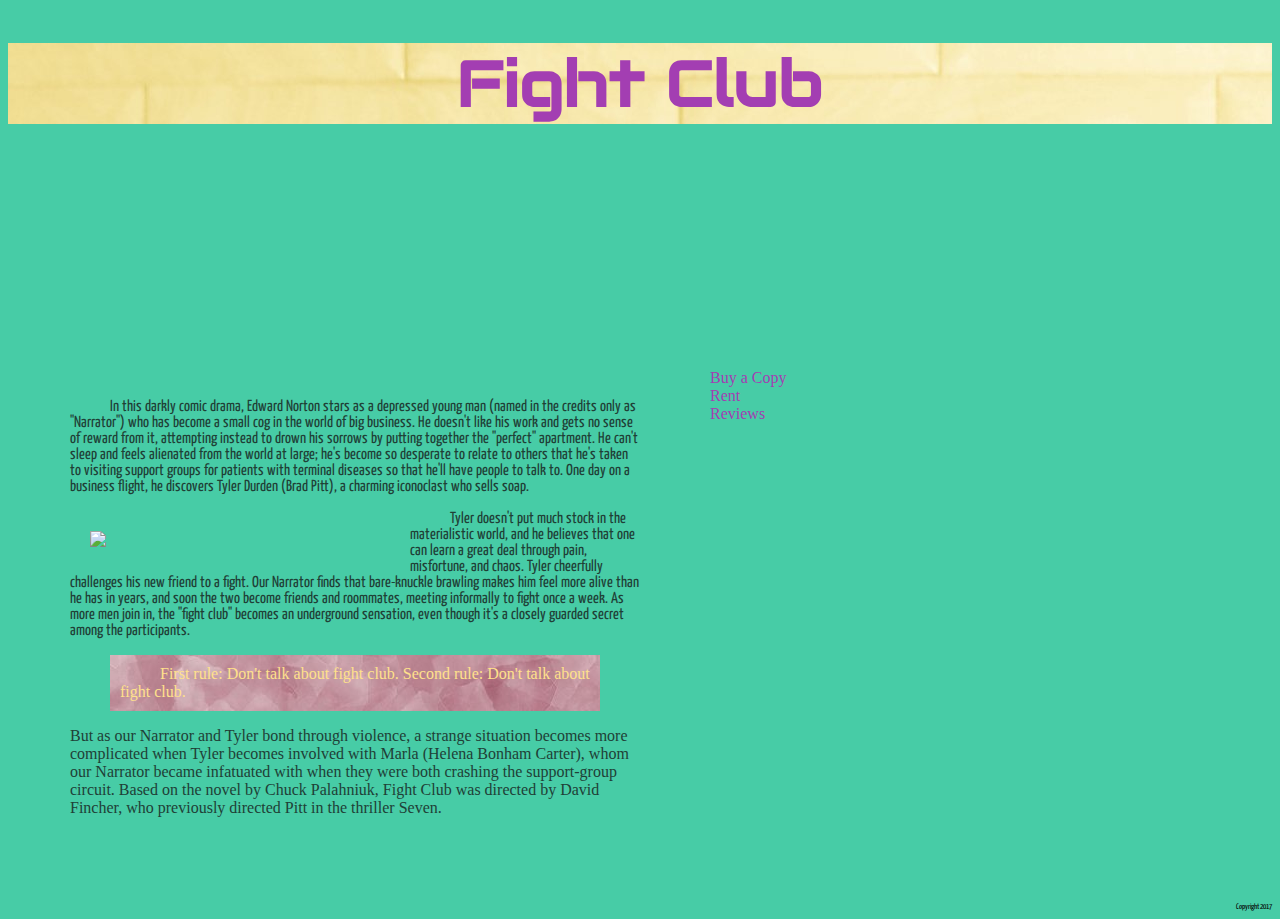
==== commit 78957e18: "color correct and font" ====
--- a/index.html
+++ b/index.html
@@ -7,6 +7,7 @@
   <title>Fight Club</title>
   
   <link href="https://fonts.googleapis.com/css?family=Audiowide" rel="stylesheet">
+  <link href="https://fonts.googleapis.com/css?family=Yanone+Kaffeesatz" rel="stylesheet">
  
 
 <link rel="apple-touch-icon" sizes="180x180" href="img/favicons/apple-touch-icon.png">
--- a/css/styles.css
+++ b/css/styles.css
@@ -31,11 +31,19 @@
     color:#1F4036;
     text-indent:40px;
 }
+
+p{
+    font-family: 'Yanone Kaffeesatz', sans-serif;
+}
 img{
     padding:20px;
 }
 url{
     display:inline-block;
+}
+ul{
+    text-align:left;
+    list-style-type:none;
 }
 
 blockquote{
@@ -45,13 +53,13 @@
 }
  a{
     text-decoration:none;
-     color:#ED72FF;
+     color:#A33EB2;
 }
 a:hover{
     color:#FFE18B;
 }
 a:visited{
-    color:#A33EB2;
+    color:aquamarine;
 }
 footer{
     text-align:right;
